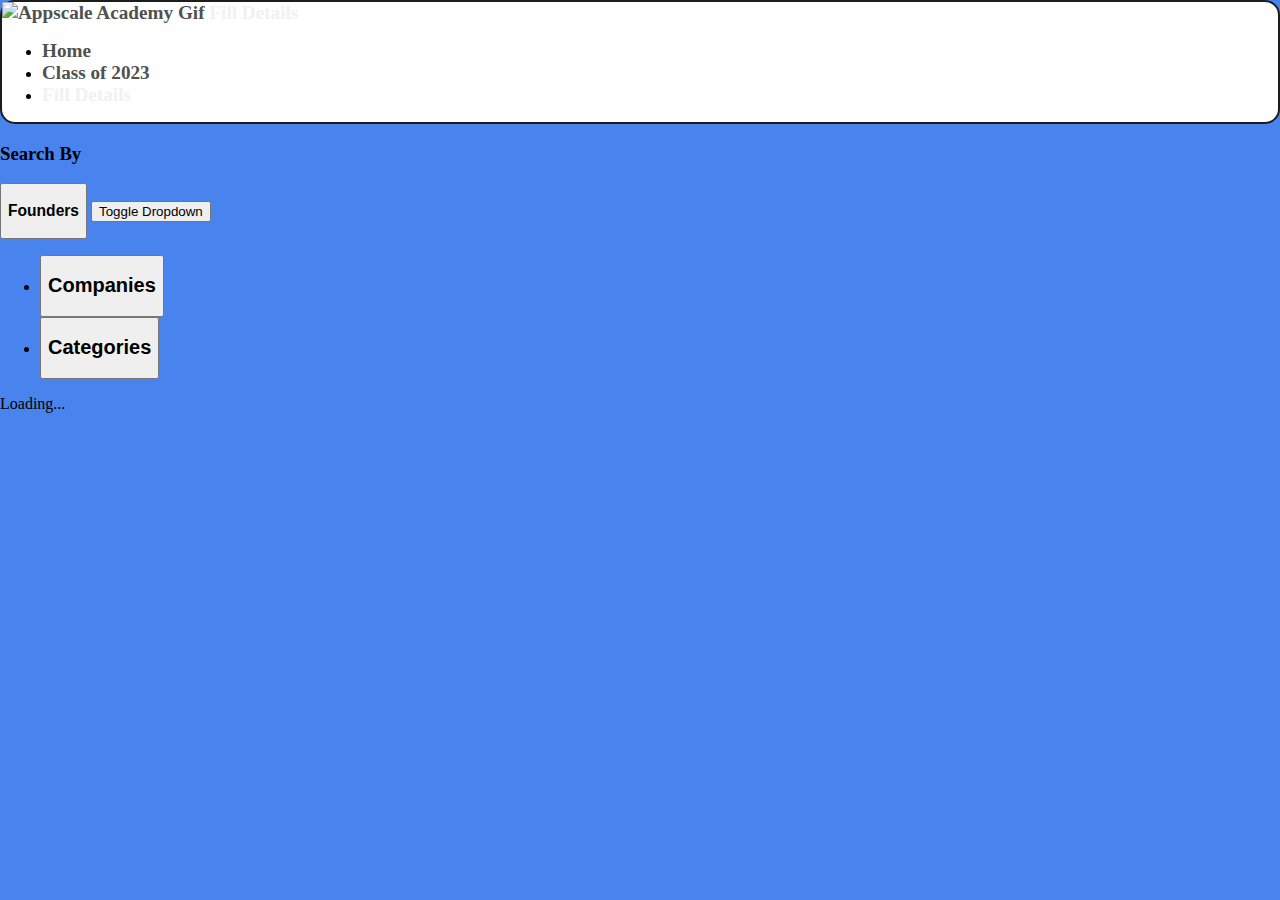
==== index.html @ cb5672f5 "Home page with sorting by Founders and Companies" ====
<!DOCTYPE html>
<html lang="en">

<head>
    <meta charset="UTF-8">
    <meta http-equiv="X-UA-Compatible" content="IE=edge">
    <meta name="viewport" content="width=device-width, initial-scale=1.0">
    <title>Appscale Academy Founders' List</title>
    <link rel="stylesheet" href="./style.css">
    <link href="https://cdn.jsdelivr.net/npm/bootstrap@5.2.3/dist/css/bootstrap.min.css" rel="stylesheet" integrity="sha384-rbsA2VBKQhggwzxH7pPCaAqO46MgnOM80zW1RWuH61DGLwZJEdK2Kadq2F9CUG65" crossorigin="anonymous">

</head>

<body>
    <nav class="navbar navbar-expand-lg w-75 m-auto mt-5 py-2">
        <div class="container-fluid navbar-links justify-content-center">
            <a class="navbar-brand" href="./">
                <img src="https://services.google.com/fh/files/events/zeroone_logo_twenty_four_hundred_three_hundred_arrow_one.gif" alt="Appscale Academy Gif" class="navbar-brand-img">
            </a>
            <a href="https://forms.gle/jtAByvqzGNz2BH5s9" class="mx-4 p-2 bg-primary text-light navbar-toggler" type="button" data-bs-toggle="collapse" data-bs-target="#navbarNav" aria-controls="navbarNav" aria-expanded="false" aria-label="Toggle navigation" style="color: #f1f1f1!important;">Fill Details</a>
            <div class="collapse navbar-collapse" id="navbarNav" style="flex-grow: 0!important;">
                <ul class="navbar-nav">
                    <li class="nav-item align-self-center ">
                        <a href="https://rsvp.withgoogle.com/events/appscale-academy-2023" target="_blank" class="mx-4">Home</a>
                    </li>
                    <li class="nav-item align-self-center ">
                        <a href="https://rsvp.withgoogle.com/events/appscale-academy-2023/class-of-2023" target="_blank" class="mx-4">Class of 2023</a>
                    </li>
                    <li class="nav-item align-self-center ">
                        <a href="https://forms.gle/jtAByvqzGNz2BH5s9" class="mx-4 btn btn-primary" style="color: #f1f1f1!important;">Fill Details</a>
                    </li>
                </ul>
            </div>
        </div>
    </nav>
    <div class="wrapper d-flex flex-column m-auto mt-3 w-75">
        <div class="search d-flex flex-row m-auto align-items-center" id="search-bar">
            <h3 class="text-light text-bold mx-2"><strong>Search By</strong></h3>

            <div class="btn-group mx-2">
                <button type="button" class="btn bg-light text-bold"><h3 class="text-dark text-bold" id="sort-title"><strong>Founders</strong></h3></button>
                <button type="button" class="btn bg-light dropdown-toggle dropdown-toggle-split" data-bs-toggle="dropdown" aria-expanded="false">
                    <span class="visually-hidden">Toggle Dropdown</span>
                </button>
                <ul class="dropdown-menu" id="sort-list">
                    <li><button class="dropdown-item" id="sort-by-company"><h2>Companies</h2></button></li>
                    <li><button class="dropdown-item" id="sort-by-category"><h2>Categories</h2></button></li>
                </ul>
            </div>
        </div>

        <div class="row m-auto justify-content-between" id="founder-grid">
            <div class="spinner-border text-light m-5" role="status" id="spinner" style="width: 10rem; height: 10rem;">
                <span class="sr-only visually-hidden">Loading...</span>
            </div>
            <!-- <div class="card col-12 mx-2 my-4" style="width: 18rem;">
                <img src="https://media-public.canva.com/stDv8/MAFLWJstDv8/1/t.png" class="card-img-top" alt="founder image">
                <div class="card-body d-flex flex-column align-items-center">
                    <h2 class="card-title"><strong>Yuvraj Dagur</strong></h2>
                    <h5 class="card-title">LocalEyes</h5>
                    <p class="card-text">Some quick example text to build on the card title and make up the bulk of the card's content.</p>
                    <div class="card-cta d-flex flex-row">
                        <a href="https://linkedin.com/in.yuvraj-dagur/" target="_blank" class="btn btn-primary mx-2 d-flex" style="vertical-align: middle;"><img src="./assets/imgs/linkedin.png" alt="linkedin" style="width: 1.5rem;" class="me-2">Connect</a>
                        <a href="profile?id=yuvraj-dagur-localeyes" class="btn btn-outline-primary mx-2 d-flex" style="vertical-align: middle;"><img src="./assets/imgs/profile.png" alt="profile" style="width: 1.5rem;" class="me-2">Details</a>
                    </div>
                </div>
            </div> -->
        </div>
    </div>
    <script src="./app.js" defer></script>
    <script src="https://cdn.jsdelivr.net/npm/bootstrap@5.2.3/dist/js/bootstrap.bundle.min.js" integrity="sha384-kenU1KFdBIe4zVF0s0G1M5b4hcpxyD9F7jL+jjXkk+Q2h455rYXK/7HAuoJl+0I4" crossorigin="anonymous"></script>
</body>

</html>
---- style.css ----
body {
    box-sizing: border-box!important;
    margin: 0!important;
    padding: 0!important;
    background-color: #4983ed!important;
}

.navbar {
    border-radius: 15px;
    border: 2px solid #1c1c1c;
    background-color: #FFF;
}

.navbar-links a {
    text-decoration: none!important;
    font-weight: 600!important;
    font-size: 1.2rem!important;
    color: #50514f!important;
}

.card-img-top {
    margin-top: 20px!important;
    width: fit-content!important;
    align-self: center;
    padding: 0 2rem;
    background-color: #ebebeb;
}

.card-cta a {
    border-radius: 50rem!important;
}


/* mobile device */

@media screen and (max-width: 768px) {
    .navbar-brand-img {
        width: 15rem;
    }
}


/* desktop device */

@media screen and (min-width: 768px) {
    .navbar-brand-img {
        width: 20rem;
    }
}
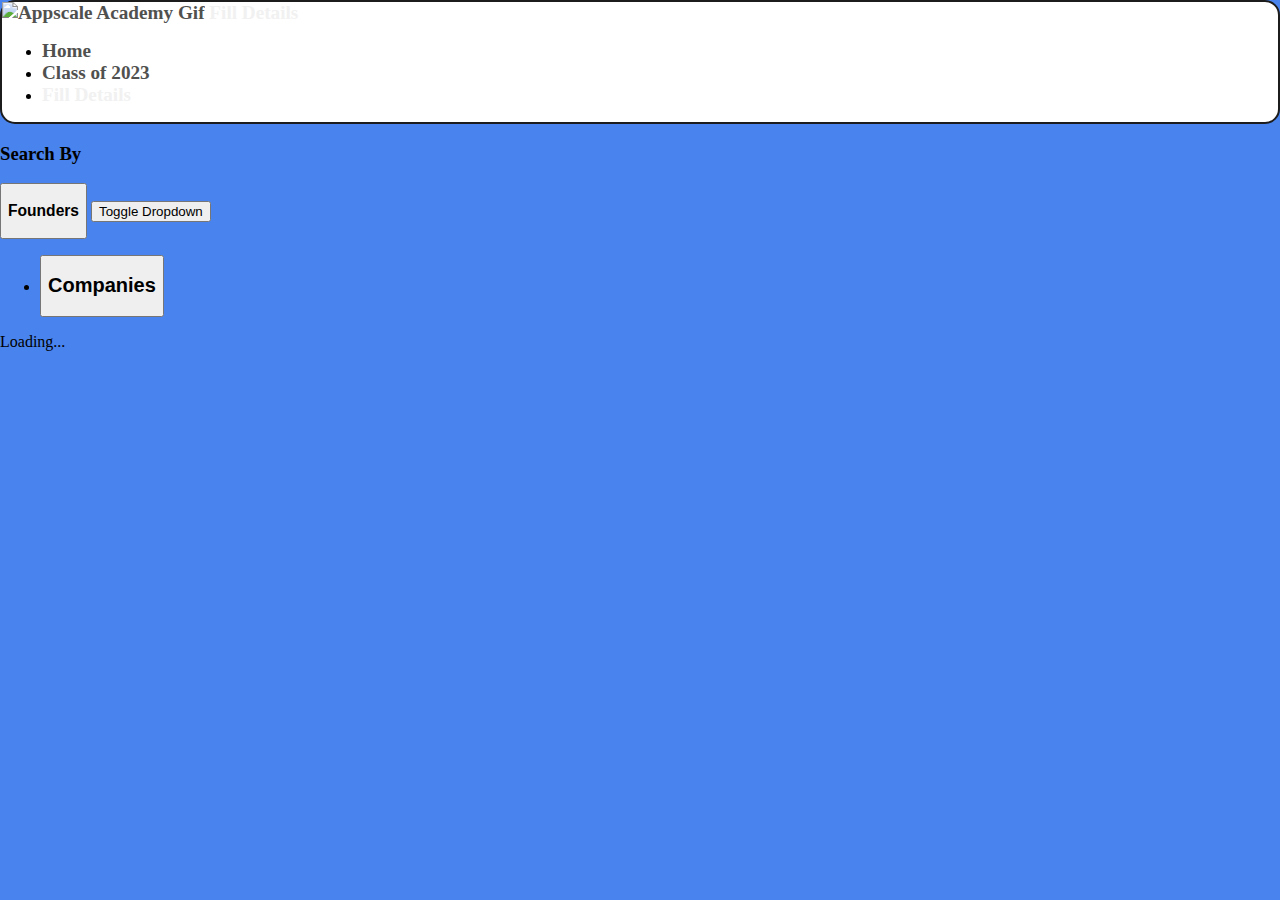
==== commit b96447af: "done with Company details" ====
--- a/index.html
+++ b/index.html
@@ -38,13 +38,13 @@
             <h3 class="text-light text-bold mx-2"><strong>Search By</strong></h3>
 
             <div class="btn-group mx-2">
-                <button type="button" class="btn bg-light text-bold"><h3 class="text-dark text-bold" id="sort-title"><strong>Founders</strong></h3></button>
+                <button type="button" class="btn bg-light text-bold" data-bs-toggle="dropdown"><h3 class="text-dark text-bold" id="sort-title"><strong>Founders</strong></h3></button>
                 <button type="button" class="btn bg-light dropdown-toggle dropdown-toggle-split" data-bs-toggle="dropdown" aria-expanded="false">
                     <span class="visually-hidden">Toggle Dropdown</span>
                 </button>
                 <ul class="dropdown-menu" id="sort-list">
                     <li><button class="dropdown-item" id="sort-by-company"><h2>Companies</h2></button></li>
-                    <li><button class="dropdown-item" id="sort-by-category"><h2>Categories</h2></button></li>
+                    <!-- <li><button class="dropdown-item" id="sort-by-category"><h2>Categories</h2></button></li> -->
                 </ul>
             </div>
         </div>
@@ -53,18 +53,6 @@
             <div class="spinner-border text-light m-5" role="status" id="spinner" style="width: 10rem; height: 10rem;">
                 <span class="sr-only visually-hidden">Loading...</span>
             </div>
-            <!-- <div class="card col-12 mx-2 my-4" style="width: 18rem;">
-                <img src="https://media-public.canva.com/stDv8/MAFLWJstDv8/1/t.png" class="card-img-top" alt="founder image">
-                <div class="card-body d-flex flex-column align-items-center">
-                    <h2 class="card-title"><strong>Yuvraj Dagur</strong></h2>
-                    <h5 class="card-title">LocalEyes</h5>
-                    <p class="card-text">Some quick example text to build on the card title and make up the bulk of the card's content.</p>
-                    <div class="card-cta d-flex flex-row">
-                        <a href="https://linkedin.com/in.yuvraj-dagur/" target="_blank" class="btn btn-primary mx-2 d-flex" style="vertical-align: middle;"><img src="./assets/imgs/linkedin.png" alt="linkedin" style="width: 1.5rem;" class="me-2">Connect</a>
-                        <a href="profile?id=yuvraj-dagur-localeyes" class="btn btn-outline-primary mx-2 d-flex" style="vertical-align: middle;"><img src="./assets/imgs/profile.png" alt="profile" style="width: 1.5rem;" class="me-2">Details</a>
-                    </div>
-                </div>
-            </div> -->
         </div>
     </div>
     <script src="./app.js" defer></script>
